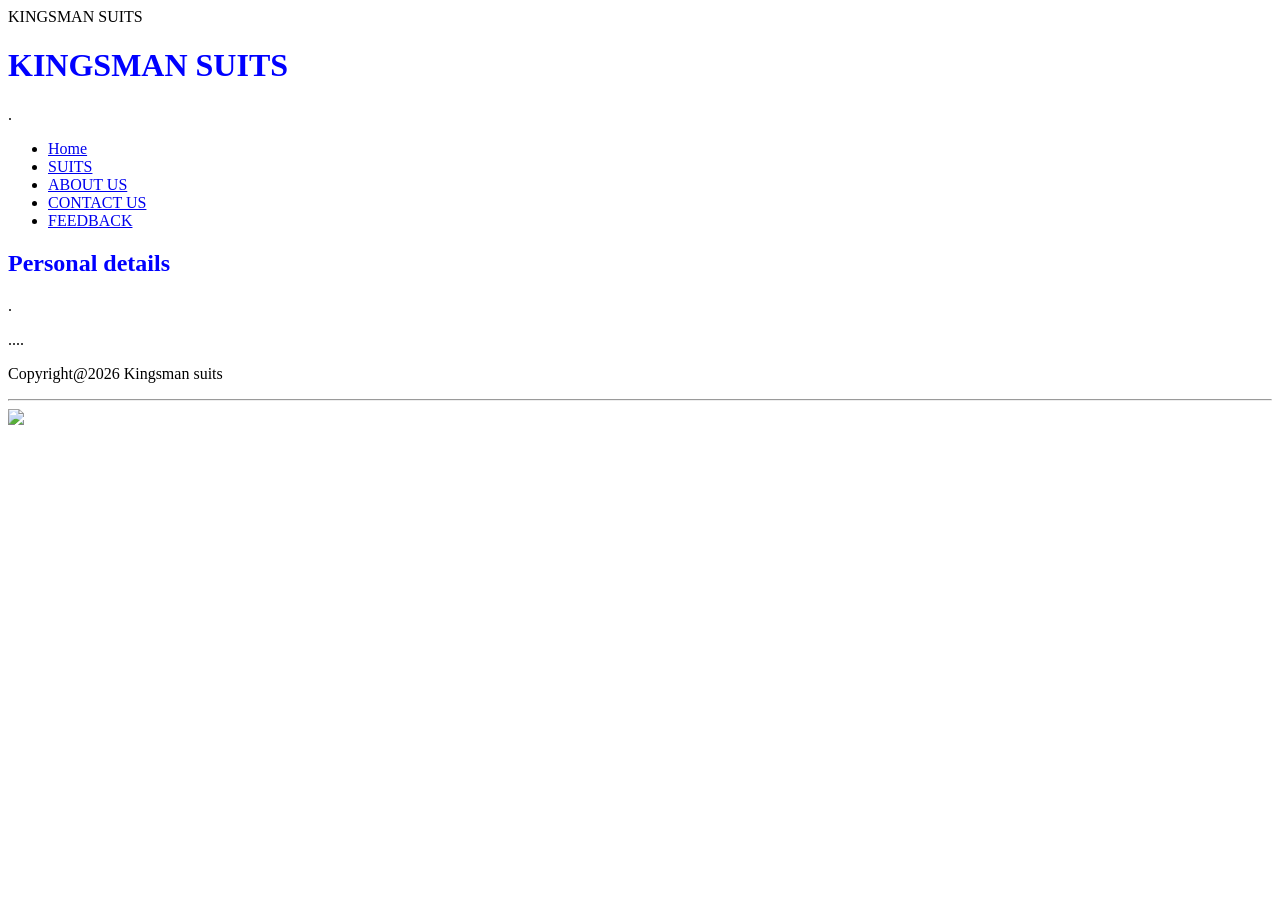
==== index.html @ 966e3575 "Update index.html" ====
<!DOCTYPE html>
<html>
  <head>
    <tittle>
      KINGSMAN SUITS
    </tittle>
    <meta charset="utf-8">
    <style>
        h1{color:blue;}        
    </style>
    <link rel="stylesheet" type="text/css" href="css/style.css"/>
  </head>
  <body> 
    <div id="divmaincontainer"> 
        <header id="siteheader">
          <h1 id="sitetitle">KINGSMAN SUITS</h1>
          <span id="sitemotto">.</span>
        </header>     
<nav id="sitenav">
 <ul id="ulnav">
  <li><a href="#">Home</a></li>
  <li><a href="#">SUITS</a></li>
  <li><a href="#">ABOUT US</a></li>
  <li><a href="#">CONTACT US</a></li>
  <li><a href="£">FEEDBACK</a></li>
  
</nav>
 <main id="maincontent">
   <section>
       <h1>Personal details</h1>
       <p>.</p> 
   </section>
   <article>
     <p>....</p>      
   </article>
 </main>          
    <footer>
      <p>Copyright@2026 Kingsman suits</p>
      <hr>
      <section id="socialmedia">
        <a href="facebook.com"><img src="FB.jpg"></a>
        <a href="web.whatsapp.com"><imgsrc="WP.jpg"></a> 
      </section>         
    </footer>
    </div>
  
  </body>


  
</html>
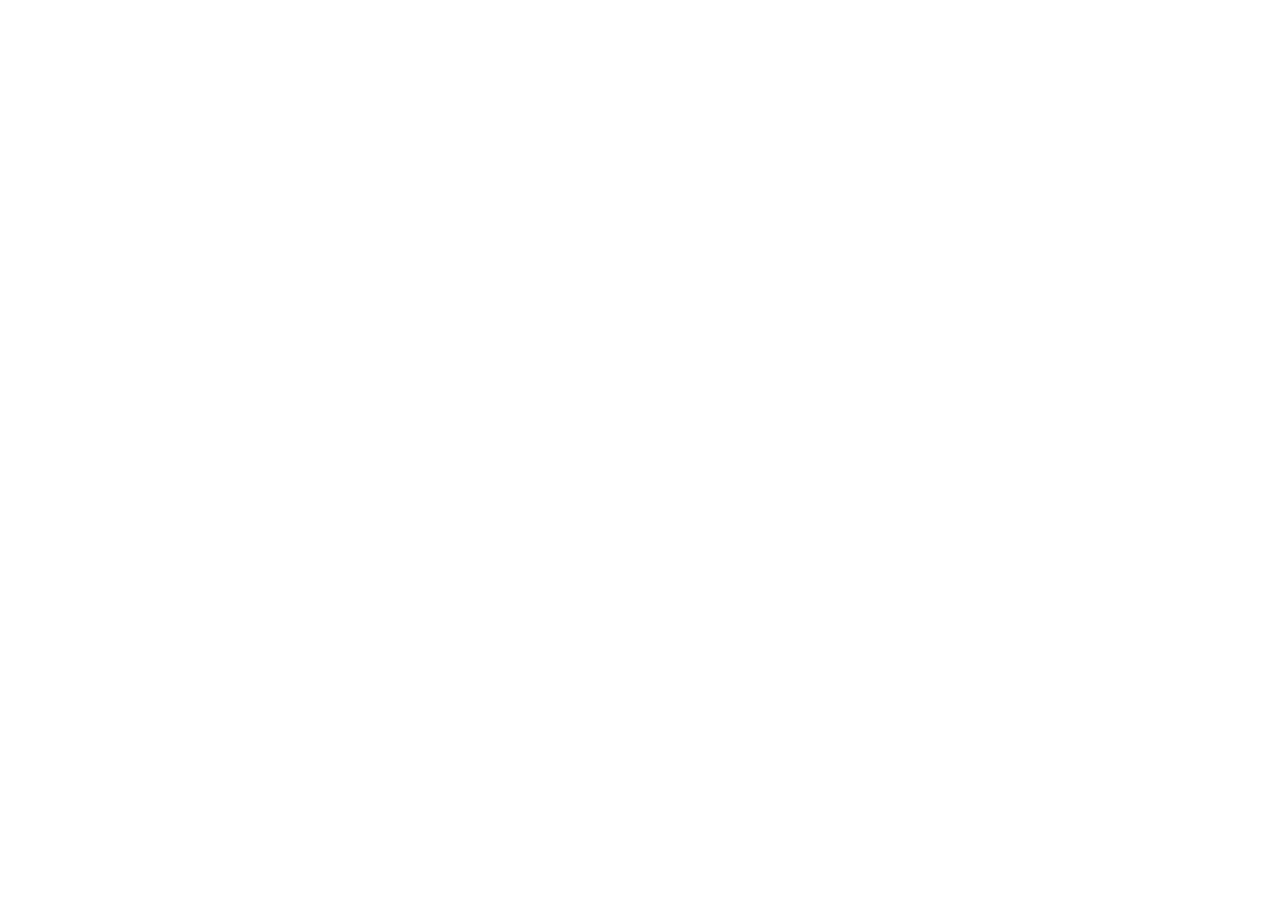
==== commit d0489592: "Update index.html" ====
--- a/index.html
+++ b/index.html
@@ -1,52 +1,19 @@
 <!DOCTYPE html>
-<html>
-  <head>
-    <tittle>
-      KINGSMAN SUITS
-    </tittle>
-    <meta charset="utf-8">
-    <style>
-        h1{color:blue;}        
-    </style>
-    <link rel="stylesheet" type="text/css" href="css/style.css"/>
-  </head>
-  <body> 
-    <div id="divmaincontainer"> 
-        <header id="siteheader">
-          <h1 id="sitetitle">KINGSMAN SUITS</h1>
-          <span id="sitemotto">.</span>
-        </header>     
-<nav id="sitenav">
- <ul id="ulnav">
-  <li><a href="#">Home</a></li>
-  <li><a href="#">SUITS</a></li>
-  <li><a href="#">ABOUT US</a></li>
-  <li><a href="#">CONTACT US</a></li>
-  <li><a href="£">FEEDBACK</a></li>
-  
-</nav>
- <main id="maincontent">
-   <section>
-       <h1>Personal details</h1>
-       <p>.</p> 
-   </section>
-   <article>
-     <p>....</p>      
-   </article>
- </main>          
-    <footer>
-      <p>Copyright@2026 Kingsman suits</p>
-      <hr>
-      <section id="socialmedia">
-        <a href="facebook.com"><img src="FB.jpg"></a>
-        <a href="web.whatsapp.com"><imgsrc="WP.jpg"></a> 
-      </section>         
-    </footer>
-    </div>
-  
-  </body>
+<html lang="en">
+<head>
+  <meta charset="UTF-8">
+  <meta name="viewport" content="width=device-width, initial-scale=1.0">
+  <title>Kingsman Suits | Tailored for the Throne</title>
+  <style>
+    /* Reset + Base */
+    * {
+      margin: 0;
+      padding: 0;
+      box-sizing: border-box;
+    }
+    body {
+      font-family: Arial, Helvetica, sans-serif;
+      line-height: 1.7;
+      color: #1a1a1
+ 
 
-
-  
-</html>
-
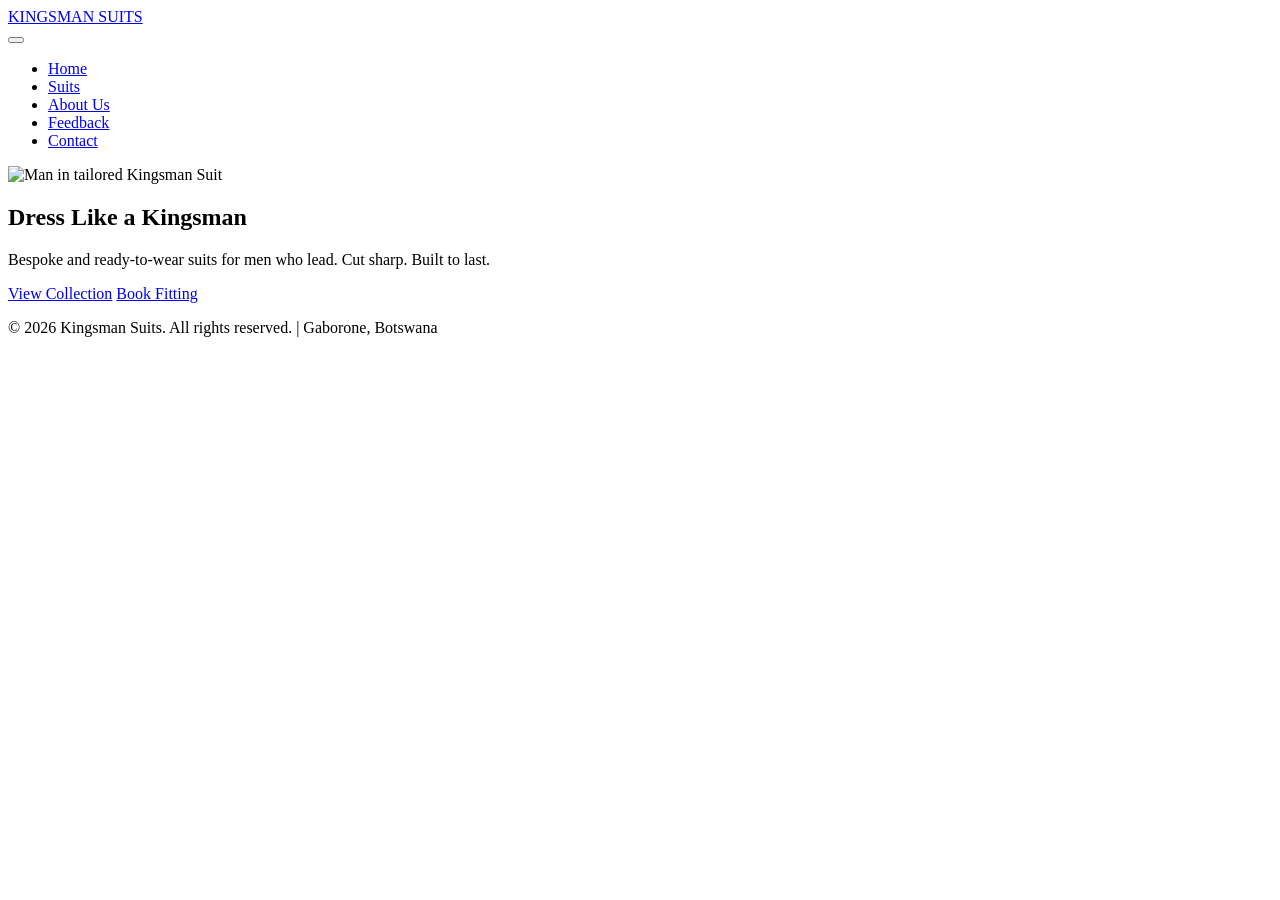
==== commit 80261e83: "Enhance HTML structure and SEO metadata Added meta description for SEO and updated header structure." ====
--- a/index.html
+++ b/index.html
@@ -3,17 +3,66 @@
 <head>
   <meta charset="UTF-8">
   <meta name="viewport" content="width=device-width, initial-scale=1.0">
+  <meta name="description" content="Kingsman Suits - Bespoke and ready-to-wear suits in Gaborone. Tailored for the modern gentleman.">
   <title>Kingsman Suits | Tailored for the Throne</title>
-  <style>
-    /* Reset + Base */
-    * {
-      margin: 0;
-      padding: 0;
-      box-sizing: border-box;
-    }
-    body {
-      font-family: Arial, Helvetica, sans-serif;
-      line-height: 1.7;
-      color: #1a1a1
+  <link rel="stylesheet" href="style.css">
+</head>
+<body>
+  <header class="site-header">
+    <div class="container">
+      <div class="logo">
+        <a href="index.html" aria-label="Kingsman Suits Home">KINGSMAN SUITS</a>
+      </div>
+      
+      <button class="nav-toggle" aria-label="Toggle navigation" aria-expanded="false">
+        <span></span><span></span><span></span>
+      </button>
+      
+      <nav class="navbar" aria-label="Main navigation">
+        <ul class="nav-list">
+          <li><a href="index.html" class="active">Home</a></li>
+          <li><a href="suits.html">Suits</a></li>
+          <li><a href="about.html">About Us</a></li>
+          <li><a href="feedback.html">Feedback</a></li>
+          <li><a href="contact.html">Contact</a></li>
+        </ul>
+      </nav>
+    </div>
+  </header>
+ 
+  <main>
+    <section class="hero">
+      <div class="hero-image">
+        <img src="Images/Banner/kingsman-hero.jpg" alt="Man in tailored Kingsman Suit">
+      </div>
+      <div class="hero-content container">
+        <h1>Dress Like a Kingsman</h1>
+        <p>Bespoke and ready-to-wear suits for men who lead. Cut sharp. Built to last.</p>
+        <a href="suits.html" class="btn btn-primary">View Collection</a>
+        <a href="contact.html" class="btn btn-secondary">Book Fitting</a>
+      </div>
+    </section>
+  </main>
+ 
+  <footer class="site-footer">
+    <div class="container">
+      <p>&copy; 2026 Kingsman Suits. All rights reserved. | Gaborone, Botswana</p>
+    </div>
+  </footer>
+ 
+  <script>
+    // Mobile nav toggle
+    const toggle = document.querySelector('.nav-toggle');
+    const nav = document.querySelector('.navbar');
+    toggle.addEventListener('click', () => {
+      const expanded = toggle.getAttribute('aria-expanded') === 'true';
+      toggle.setAttribute('aria-expanded', !expanded);
+      nav.classList.toggle('nav-open');
+    });
+  </script>
+</body>
+</html>
+ 
+    
  
 
--- a/style.css
+++ b/style.css
@@ -0,0 +1,6 @@
+/*styling divmaincontainer */
+div#divmaincontainer{
+  width:80%;
+  margin:auto;
+ /* border:1px solid turquoise;*/
+ }
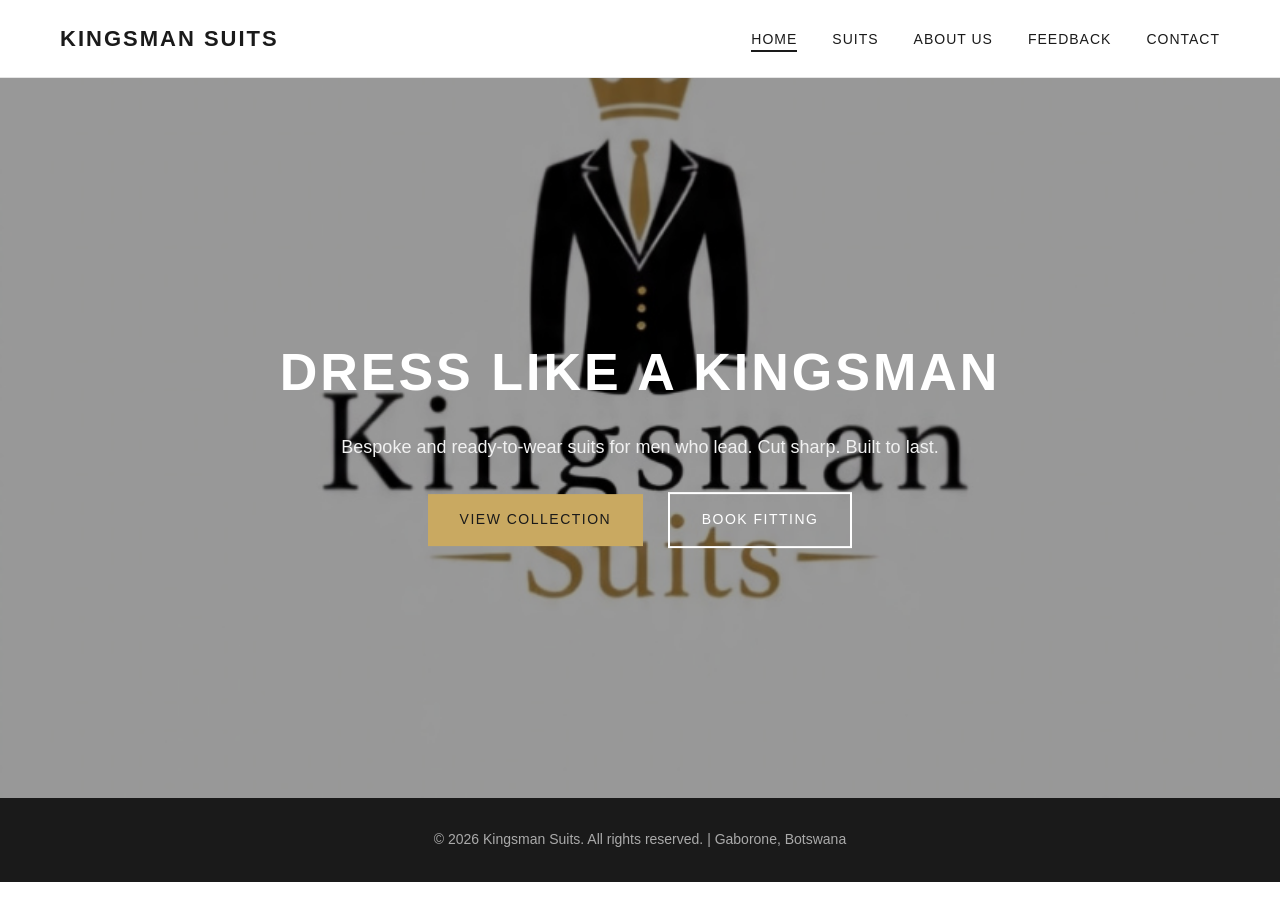
==== commit 7d66d517: "Update index.html" ====
--- a/index.html
+++ b/index.html
@@ -33,7 +33,7 @@
   <main>
     <section class="hero">
       <div class="hero-image">
-        <img src="Images/Banner/kingsman-hero.jpg" alt="Man in tailored Kingsman Suit">
+        <img src="images/WhatsApp Image 2026-04-13 at 19.48.05.jpeg" alt="Man in tailored Kingsman Suit">
       </div>
       <div class="hero-content container">
         <h1>Dress Like a Kingsman</h1>
--- a/style.css
+++ b/style.css
@@ -1,6 +1,180 @@
-/*styling divmaincontainer */
-div#divmaincontainer{
-  width:80%;
-  margin:auto;
- /* border:1px solid turquoise;*/
- }
+/* Base + Reset */
+* {
+  margin: 0;
+  padding: 0;
+  box-sizing: border-box;
+}
+body {
+  font-family: 'Helvetica Neue', Arial, sans-serif;
+  line-height: 1.7;
+  color: #1a1a1a;
+  background: #fff;
+}
+.container {
+  max-width: 1200px;
+  margin: 0 auto;
+  padding: 0 20px;
+}
+img {
+  max-width: 100%;
+  height: auto;
+  display: block;
+}
+a {
+  text-decoration: none;
+  color: inherit;
+}
+ 
+/* Header + Nav */
+.site-header {
+  border-bottom: 1px solid #e5e5e5;
+  background: #fff;
+  position: sticky;
+  top: 0;
+  z-index: 100;
+}
+.site-header .container {
+  display: flex;
+  justify-content: space-between;
+  align-items: center;
+  padding: 20px;
+}
+.logo a {
+  font-size: 22px;
+  font-weight: 700;
+  letter-spacing: 2px;
+}
+.nav-list {
+  display: flex;
+  gap: 35px;
+  list-style: none;
+}
+.nav-list a {
+  font-size: 14px;
+  text-transform: uppercase;
+  letter-spacing: 1px;
+  padding-bottom: 3px;
+}
+.nav-list a:hover,
+.nav-list a.active {
+  border-bottom: 2px solid #1a1a1a;
+}
+.nav-toggle {
+  display: none;
+  background: none;
+  border: none;
+  cursor: pointer;
+}
+.nav-toggle span {
+  display: block;
+  width: 25px;
+  height: 2px;
+  background: #1a1a1a;
+  margin: 5px 0;
+}
+ 
+/* Hero */
+.hero {
+  position: relative;
+  text-align: center;
+  color: #fff;
+}
+.hero-image img {
+  width: 100%;
+  height: 80vh;
+  object-fit: cover;
+  filter: brightness(0.6);
+}
+.hero-content {
+  position: absolute;
+  top: 50%;
+  left: 50%;
+  transform: translate(-50%, -50%);
+  width: 100%;
+}
+.hero h1 {
+  font-size: 52px;
+  text-transform: uppercase;
+  letter-spacing: 3px;
+  margin-bottom: 15px;
+}
+.hero p {
+  font-size: 18px;
+  margin-bottom: 30px;
+  color: #f1f1f1;
+}
+.btn {
+  display: inline-block;
+  padding: 14px 32px;
+  text-transform: uppercase;
+  font-size: 14px;
+  letter-spacing: 1.5px;
+  margin: 0 10px;
+  transition: all 0.3s;
+}
+.btn-primary {
+  background: #C9A961;
+  color: #1a1a1a;
+}
+.btn-primary:hover {
+  background: #b8964e;
+}
+.btn-secondary {
+  border: 2px solid #fff;
+  color: #fff;
+}
+.btn-secondary:hover {
+  background: #fff;
+  color: #1a1a1a;
+}
+ 
+/* Footer */
+.site-footer {
+  background: #1a1a1a;
+  color: #aaa;
+  text-align: center;
+  padding: 30px 0;
+  font-size: 14px;
+}
+ 
+/* Mobile */
+@media (max-width: 768px) {
+  .nav-toggle {
+    display: block;
+  }
+  .navbar {
+    display: none;
+    position: absolute;
+    top: 100%;
+    left: 0;
+    width: 100%;
+    background: #fff;
+    border-bottom: 1px solid #e5e5e5;
+  }
+  .navbar.nav-open {
+    display: block;
+  }
+  .nav-list {
+    flex-direction: column;
+    gap: 0;
+  }
+  .nav-list li {
+    border-bottom: 1px solid #f1f1f1;
+  }
+  .nav-list a {
+    display: block;
+    padding: 15px 20px;
+  }
+  .hero h1 {
+    font-size: 36px;
+  }
+  .hero p {
+    font-size: 16px;
+  }
+  .btn {
+    display: block;
+    margin: 10px auto;
+    width: 80%;
+  }
+}
+ 
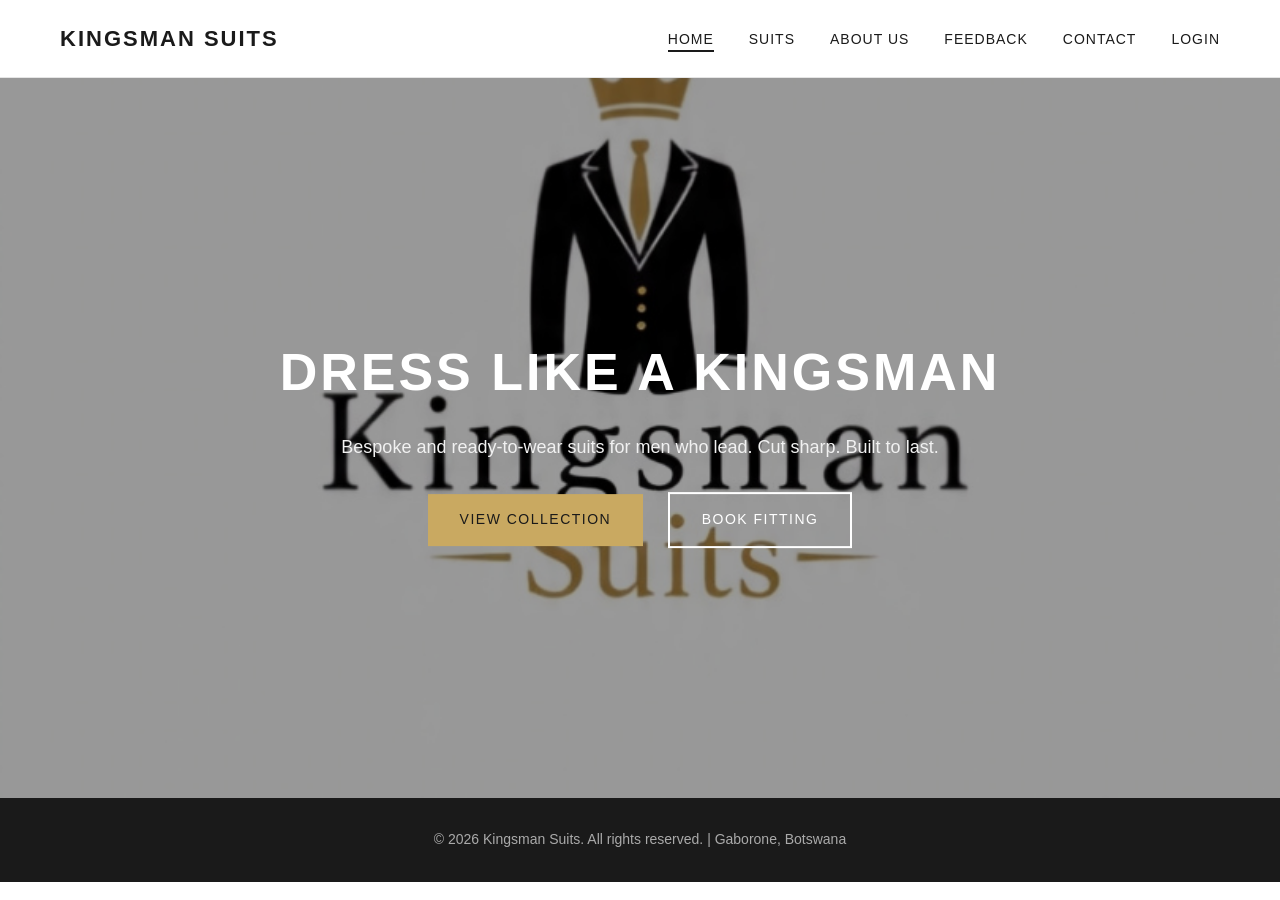
==== commit d93bb635: "Add Login link to navigation menu" ====
--- a/index.html
+++ b/index.html
@@ -25,6 +25,7 @@
           <li><a href="about.html">About Us</a></li>
           <li><a href="feedback.html">Feedback</a></li>
           <li><a href="contact.html">Contact</a></li>
+          <li><a href="login.html">Login</a></li>
         </ul>
       </nav>
     </div>
--- a/style.css
+++ b/style.css
@@ -177,4 +177,23 @@
     width: 80%;
   }
 }
+.hero {
+  position: relative;
+  text-align: center;
+  color: #fff;
+}
+.hero-image img {
+  width: 100%;
+  height: 80vh;
+  object-fit: cover;
+  filter: brightness(0.6); /* darkens image so white text pops */
+}
+.hero-content {
+  position: absolute;
+  top: 50%;
+  left: 50%;
+  transform: translate(-50%, -50%);
+  width: 100%;
+  padding: 0 20px;
+}
  
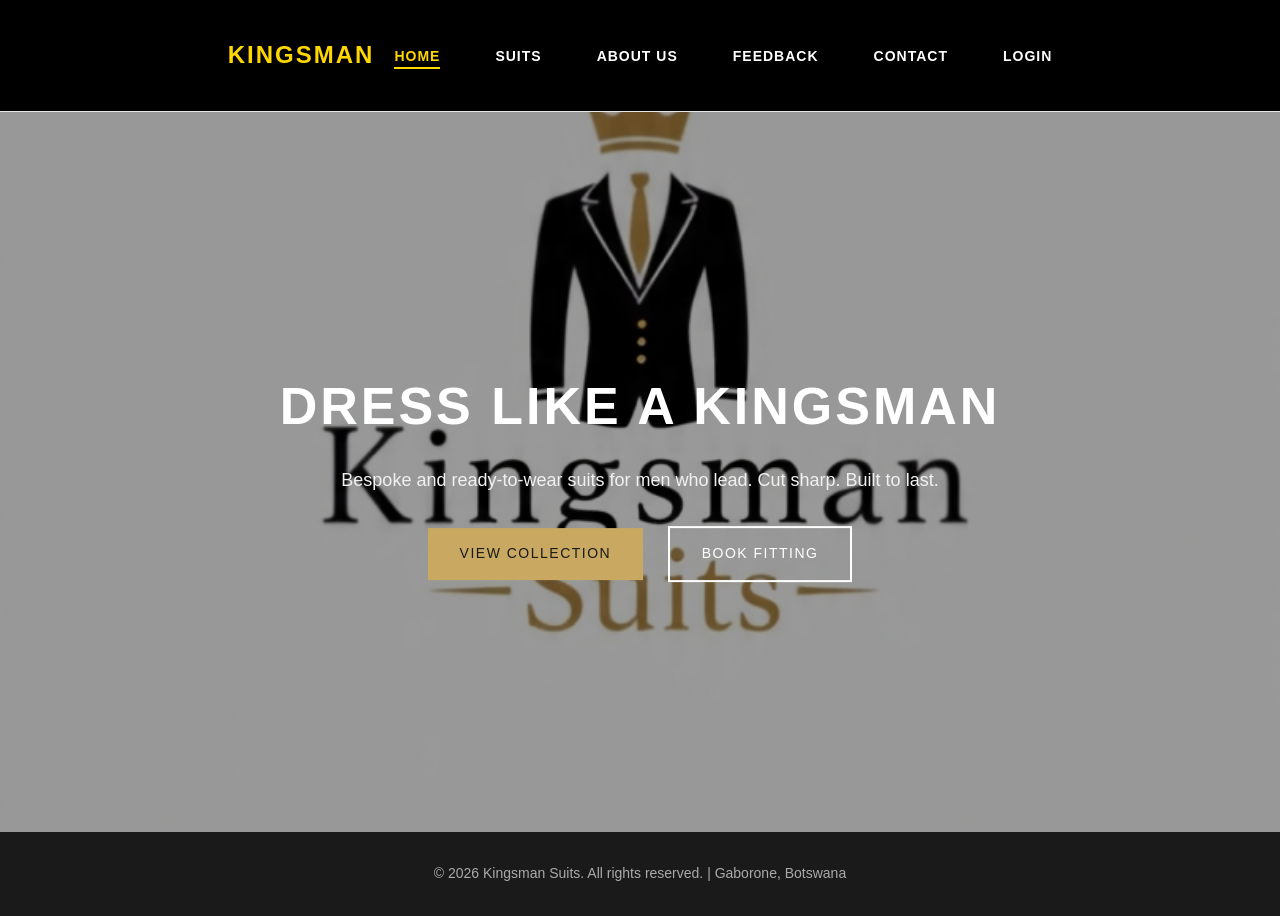
==== commit f8c95fb1: "Update index.html" ====
--- a/index.html
+++ b/index.html
@@ -11,7 +11,8 @@
   <header class="site-header">
     <div class="container">
       <div class="logo">
-        <a href="index.html" aria-label="Kingsman Suits Home">KINGSMAN SUITS</a>
+        <a href="index.html" aria-label="Kingsman Suits Home">KINGSMAN </a>
+      
       </div>
       
       <button class="nav-toggle" aria-label="Toggle navigation" aria-expanded="false">
--- a/style.css
+++ b/style.css
@@ -1,31 +1,36 @@
-/* Base + Reset */
+/* ================= BASE + RESET ================= */
 * {
   margin: 0;
   padding: 0;
   box-sizing: border-box;
 }
+
 body {
   font-family: 'Helvetica Neue', Arial, sans-serif;
   line-height: 1.7;
   color: #1a1a1a;
-  background: #fff;
-}
+  background: url('images/WhatsApp Image 2026-04-13 at 19.48.05.jpeg') no-repeat center center/cover;
+}
+
+
 .container {
   max-width: 1200px;
   margin: 0 auto;
   padding: 0 20px;
 }
+
 img {
   max-width: 100%;
   height: auto;
   display: block;
 }
+
 a {
   text-decoration: none;
   color: inherit;
 }
- 
-/* Header + Nav */
+
+/* ================= HEADER + NAV (WHITE THEME) ================= */
 .site-header {
   border-bottom: 1px solid #e5e5e5;
   background: #fff;
@@ -33,38 +38,46 @@
   top: 0;
   z-index: 100;
 }
+
 .site-header .container {
   display: flex;
   justify-content: space-between;
   align-items: center;
   padding: 20px;
 }
+
 .logo a {
   font-size: 22px;
   font-weight: 700;
   letter-spacing: 2px;
 }
+
 .nav-list {
   display: flex;
   gap: 35px;
   list-style: none;
 }
+
 .nav-list a {
   font-size: 14px;
   text-transform: uppercase;
   letter-spacing: 1px;
   padding-bottom: 3px;
 }
+
 .nav-list a:hover,
 .nav-list a.active {
   border-bottom: 2px solid #1a1a1a;
 }
+
+/* NAV TOGGLE */
 .nav-toggle {
   display: none;
   background: none;
   border: none;
   cursor: pointer;
 }
+
 .nav-toggle span {
   display: block;
   width: 25px;
@@ -72,37 +85,44 @@
   background: #1a1a1a;
   margin: 5px 0;
 }
- 
-/* Hero */
+
+/* ================= HERO ================= */
 .hero {
   position: relative;
   text-align: center;
   color: #fff;
 }
+
 .hero-image img {
   width: 100%;
   height: 80vh;
   object-fit: cover;
   filter: brightness(0.6);
 }
+
 .hero-content {
   position: absolute;
   top: 50%;
   left: 50%;
   transform: translate(-50%, -50%);
   width: 100%;
-}
+  padding: 0 20px;
+}
+
 .hero h1 {
   font-size: 52px;
   text-transform: uppercase;
   letter-spacing: 3px;
   margin-bottom: 15px;
 }
+
 .hero p {
   font-size: 18px;
   margin-bottom: 30px;
   color: #f1f1f1;
 }
+
+/* ================= BUTTONS ================= */
 .btn {
   display: inline-block;
   padding: 14px 32px;
@@ -112,23 +132,27 @@
   margin: 0 10px;
   transition: all 0.3s;
 }
+
 .btn-primary {
   background: #C9A961;
   color: #1a1a1a;
 }
+
 .btn-primary:hover {
   background: #b8964e;
 }
+
 .btn-secondary {
   border: 2px solid #fff;
   color: #fff;
 }
+
 .btn-secondary:hover {
   background: #fff;
   color: #1a1a1a;
 }
- 
-/* Footer */
+
+/* ================= FOOTER ================= */
 .site-footer {
   background: #1a1a1a;
   color: #aaa;
@@ -136,12 +160,13 @@
   padding: 30px 0;
   font-size: 14px;
 }
- 
-/* Mobile */
+
+/* ================= MOBILE ================= */
 @media (max-width: 768px) {
   .nav-toggle {
     display: block;
   }
+
   .navbar {
     display: none;
     position: absolute;
@@ -151,49 +176,239 @@
     background: #fff;
     border-bottom: 1px solid #e5e5e5;
   }
+
   .navbar.nav-open {
     display: block;
   }
+
   .nav-list {
     flex-direction: column;
     gap: 0;
   }
+
   .nav-list li {
     border-bottom: 1px solid #f1f1f1;
   }
+
   .nav-list a {
     display: block;
     padding: 15px 20px;
   }
+
   .hero h1 {
     font-size: 36px;
   }
+
   .hero p {
     font-size: 16px;
   }
+
   .btn {
     display: block;
     margin: 10px auto;
     width: 80%;
   }
 }
-.hero {
+
+/* ================= LOGIN ================= */
+.login-container {
+  display: flex;
+  justify-content: center;
+  align-items: center;
+  height: 80vh;
+}
+
+.login-box {
+  background: white;
+  padding: 30px;
+  width: 350px;
+  border-radius: 10px;
+  box-shadow: 0 0 15px rgba(0,0,0,0.2);
+  text-align: center;
+}
+
+.login-box h2 {
+  margin-bottom: 20px;
+  color: black;
+}
+
+.login-box input {
+  width: 100%;
+  padding: 12px;
+  margin: 10px 0;
+  border-radius: 5px;
+  border: 1px solid #ccc;
+}
+
+.login-box button {
+  width: 100%;
+  padding: 12px;
+  background: gold;
+  border: none;
+  font-weight: bold;
+  cursor: pointer;
+}
+
+.login-box button:hover {
+  background: black;
+  color: white;
+}
+
+.login-box p {
+  margin-top: 10px;
+  font-size: 14px;
+}
+
+/* ================= SUITS ================= */
+.suits-kingsman {
+  padding: 60px 20px;
+  text-align: center;
+  background: url('images/WhatsApp Image 2026-04-13 at 19.48.05.jpeg') no-repeat center/cover;
   position: relative;
+  color: white;
+}
+
+.suits-kingsman::before {
+  content: "";
+  position: absolute;
+  inset: 0;
+  background: rgba(0,0,0,0.7);
+}
+
+.suits-kingsman * {
+  position: relative;
+  z-index: 1;
+}
+
+.cards {
+  display: grid;
+  grid-template-columns: repeat(auto-fit, minmax(250px, 1fr));
+  gap: 30px;
+}
+
+.suit-card {
+  background: white;
+  border-radius: 10px;
+  padding: 15px;
+  box-shadow: 0 5px 15px rgba(0,0,0,0.1);
+  transition: 0.3s;
+}
+
+.suit-card:hover {
+  transform: translateY(-10px);
+}
+
+.suit-card img {
+  width: 100%;
+  height: 250px;
+  object-fit: cover;
+}
+
+.price {
+  color: green;
+  font-weight: bold;
+}
+
+.buy-now {
+  width: 100%;
+  padding: 10px;
+  background: gold;
+  border: none;
+  cursor: pointer;
+}
+
+.buy-now:hover {
+  background: black;
+  color: white;
+}
+
+/* ================= SECOND THEME (BLACK HEADER) ================= */
+header {
+  display: flex;
+  justify-content: space-between;
+  align-items: center;
+  padding: 15px 40px;
+  background: black;
+}
+
+.logo a {
+  color: gold;
+  font-size: 24px;
+  font-weight: bold;
+}
+
+.nav-list {
+  list-style: none;
+}
+
+.nav-list li {
+  display: inline;
+  margin-left: 20px;
+}
+
+.nav-list a {
+  color: white;
+  font-weight: bold;
+}
+
+.nav-list a:hover,
+.nav-list a.active {
+  color: gold;
+}
+
+/* ================= LOGIN FORM DESIGN ================= */
+.login-form {
+  background: #ffffff;
+  padding: 30px;
+  width: 350px;
+  border-radius: 10px;
   text-align: center;
-  color: #fff;
-}
-.hero-image img {
-  width: 100%;
-  height: 80vh;
-  object-fit: cover;
-  filter: brightness(0.6); /* darkens image so white text pops */
-}
-.hero-content {
-  position: absolute;
-  top: 50%;
-  left: 50%;
-  transform: translate(-50%, -50%);
-  width: 100%;
-  padding: 0 20px;
-}
- 
+}
+
+.input-group {
+  text-align: left;
+  margin-bottom: 15px;
+}
+
+.input-group input {
+  width: 100%;
+  padding: 10px;
+}
+
+.input-group input:focus {
+  border: 1px solid gold;
+}
+
+.btn-login {
+  width: 100%;
+  padding: 12px;
+  background: gold;
+}
+
+.btn-login:hover {
+  background: black;
+  color: white;
+}
+/* ✅ FORCE INDEX NAVBAR TO MATCH OTHER PAGES */
+
+.site-header {
+    background: black !important;
+}
+
+.site-header .logo a {
+    color: gold !important;
+}
+
+/* NAV LINKS */
+.site-header .nav-list a {
+    color: white !important;
+}
+
+/* HOVER EFFECT */
+.site-header .nav-list a:hover,
+.site-header .nav-list a.active {
+    color: gold !important;
+    border-bottom: 2px solid gold !important;
+}
+``
+
